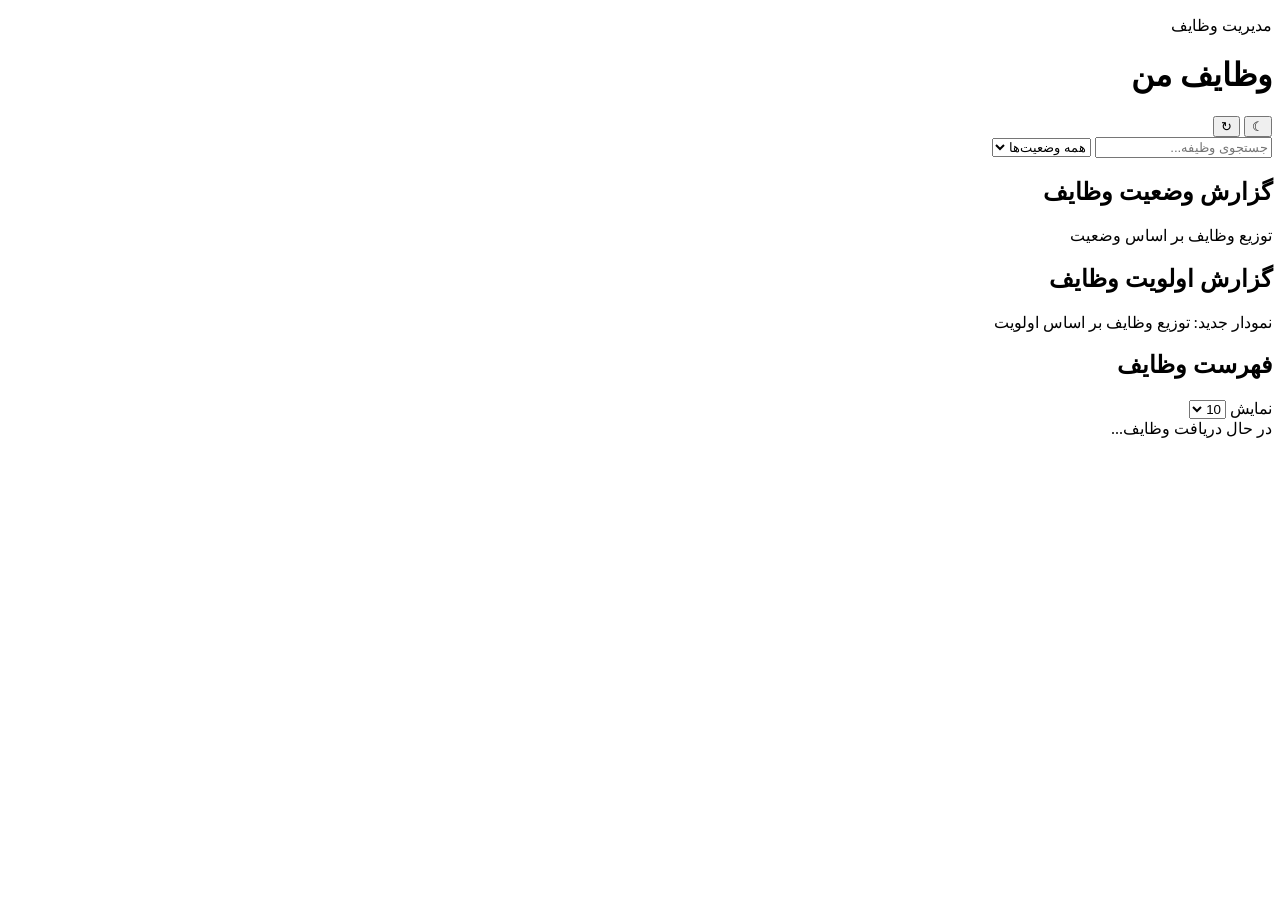
==== webapp/static/index.html @ b52077f0 "Link task management and web report pages bidirectionally in headers" ====
<!doctype html>
<html lang="fa" dir="rtl">
<head>
  <meta charset="utf-8">
  <meta name="viewport" content="width=device-width,initial-scale=1,viewport-fit=cover">
  <title>مدیریت وظایف</title>
  <link rel="stylesheet" href="/static/app.css">
  <script src="https://telegram.org/js/telegram-web-app.js"></script>
</head>
<body>
  <main class="app">
    <header class="header">
      <div>
        <p class="eyebrow">مدیریت وظایف</p>
        <h1 id="greeting">وظایف من</h1>
      </div>
      <div class="header-actions">
        <a id="dashboard-link" class="header-link" href="#" hidden>📊 گزارش تحت وب</a>
        <button id="theme-toggle" class="icon-button" type="button" aria-label="تغییر حالت نمایش">☾</button>
        <button id="refresh" class="icon-button" type="button" aria-label="به‌روزرسانی">↻</button>
      </div>
    </header>

    <section id="user-card" class="user-card" hidden></section>

    <section class="toolbar">
      <input id="search" type="search" placeholder="جستجوی وظیفه..." autocomplete="off">
      <select id="status-filter" aria-label="فیلتر وضعیت">
        <option value="">همه وضعیت‌ها</option>
        <option value="pending">در انتظار</option>
        <option value="in_progress">در حال انجام</option>
        <option value="done">انجام‌شده</option>
        <option value="cancelled">لغوشده</option>
      </select>
    </section>

    <section class="report-panel" aria-labelledby="report-title">
      <div class="report-header">
        <div>
          <h2 id="report-title">گزارش وضعیت وظایف</h2>
          <p>توزیع وظایف بر اساس وضعیت</p>
        </div>
      </div>
      <div id="status-report" class="status-report"></div>
    </section>

    <section class="report-panel" aria-labelledby="priority-title">
      <div class="report-header">
        <div>
          <h2 id="priority-title">گزارش اولویت وظایف</h2>
          <p>نمودار جدید: توزیع وظایف بر اساس اولویت</p>
        </div>
      </div>
      <div id="priority-report" class="priority-report"></div>
    </section>

    <section class="tasks-header">
      <div>
        <h2>فهرست وظایف</h2>
        <span id="result-count" class="result-count"></span>
      </div>
      <label class="page-size-label">نمایش
        <select id="page-size" aria-label="تعداد وظایف در صفحه">
          <option value="5">5</option>
          <option value="10" selected>10</option>
          <option value="20">20</option>
        </select>
      </label>
    </section>

    <section id="state" class="state">در حال دریافت وظایف...</section>
    <section id="tasks" class="tasks" aria-live="polite"></section>

    <nav id="pagination" class="pagination" aria-label="صفحه‌بندی وظایف" hidden>
      <button id="prev-page" type="button">قبلی</button>
      <span id="page-info">صفحه ۱ از ۱</span>
      <button id="next-page" type="button">بعدی</button>
    </nav>
  </main>
  <script src="/static/app.js"></script>
  <script>
    (function() {
      const pathToken = location.pathname.startsWith('/tasks/') ? location.pathname.split('/')[2] : '';
      const token = window.__dashboardTaskToken || pathToken || new URLSearchParams(location.search).get('bot_key') || '';
      const button = document.getElementById('dashboard-link');
      if (button && token) {
        button.href = '/' + encodeURIComponent(token);
        button.hidden = false;
        button.textContent = '📊 گزارش تحت وب';
      }
    })();
  </script>
</body>
</html>
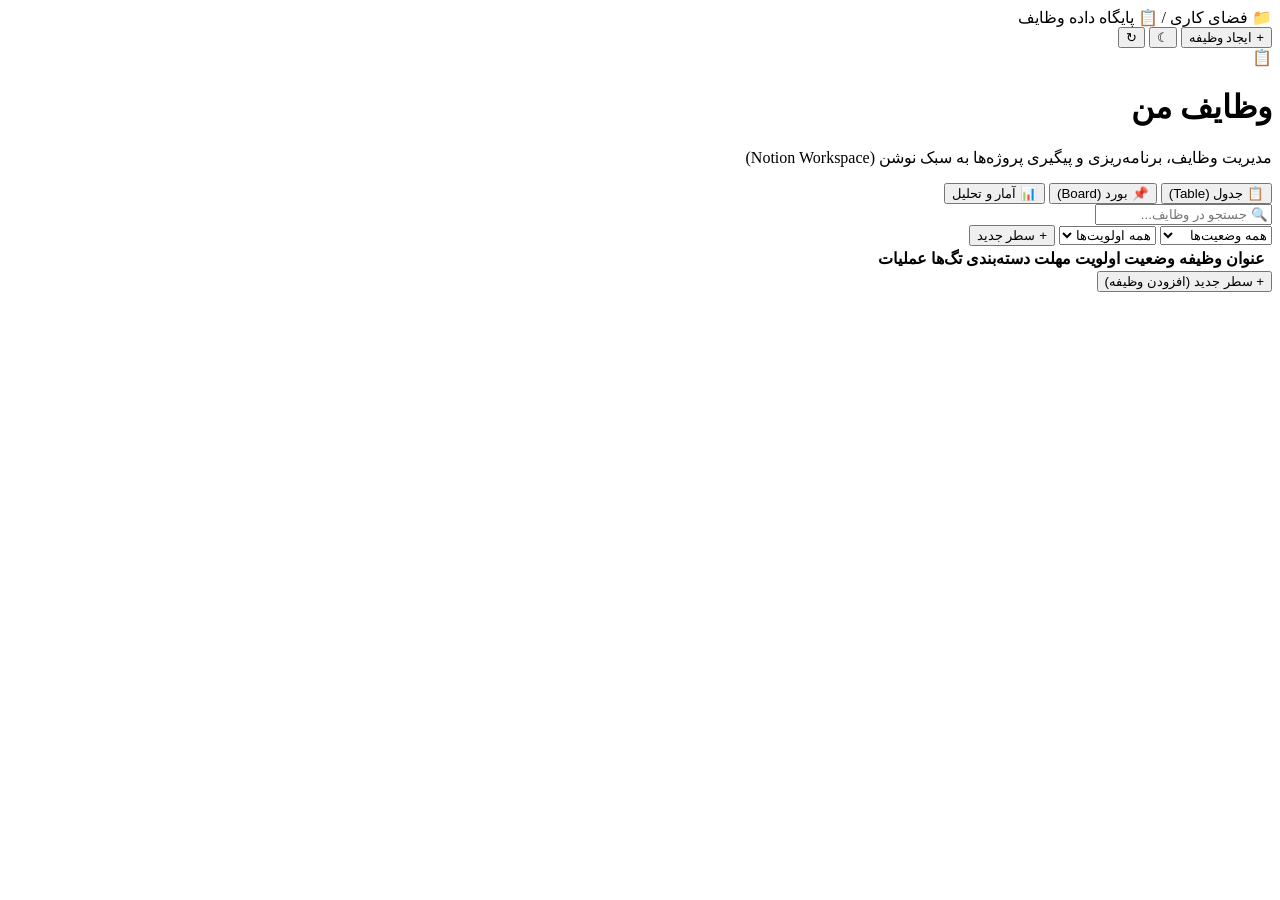
==== commit 869c5f48: "Transform task management page (/tasks/{token}) into Notion-style workspace" ====
--- a/webapp/static/index.html
+++ b/webapp/static/index.html
@@ -3,80 +3,229 @@
 <head>
   <meta charset="utf-8">
   <meta name="viewport" content="width=device-width,initial-scale=1,viewport-fit=cover">
-  <title>مدیریت وظایف</title>
+  <title>مدیریت وظایف · Notion Workspace</title>
   <link rel="stylesheet" href="/static/app.css">
   <script src="https://telegram.org/js/telegram-web-app.js"></script>
 </head>
 <body>
-  <main class="app">
-    <header class="header">
-      <div>
-        <p class="eyebrow">مدیریت وظایف</p>
-        <h1 id="greeting">وظایف من</h1>
-      </div>
-      <div class="header-actions">
-        <a id="dashboard-link" class="header-link" href="#" hidden>📊 گزارش تحت وب</a>
-        <button id="theme-toggle" class="icon-button" type="button" aria-label="تغییر حالت نمایش">☾</button>
-        <button id="refresh" class="icon-button" type="button" aria-label="به‌روزرسانی">↻</button>
+  <div class="notion-app">
+    <!-- Topbar Navigation -->
+    <header class="notion-topbar">
+      <div class="notion-breadcrumbs">
+        <span>📁 فضای کاری</span>
+        <span>/</span>
+        <span class="active">📋 پایگاه داده وظایف</span>
+      </div>
+      <div class="notion-top-actions">
+        <a id="dashboard-link" class="notion-btn" href="#" hidden>📊 گزارش تحت وب</a>
+        <button id="btn-new-task-top" class="notion-btn btn-primary" type="button">+ ایجاد وظیفه</button>
+        <button id="theme-toggle" class="notion-icon-btn" type="button" aria-label="تغییر تم">☾</button>
+        <button id="refresh" class="notion-icon-btn" type="button" aria-label="به‌روزرسانی">↻</button>
       </div>
     </header>
 
-    <section id="user-card" class="user-card" hidden></section>
-
-    <section class="toolbar">
-      <input id="search" type="search" placeholder="جستجوی وظیفه..." autocomplete="off">
-      <select id="status-filter" aria-label="فیلتر وضعیت">
+    <!-- Page Header -->
+    <div class="notion-header">
+      <div class="notion-page-icon">📋</div>
+      <h1 class="notion-title" id="greeting">وظایف من</h1>
+      <p class="notion-desc">مدیریت وظایف، برنامه‌ریزی و پیگیری پروژه‌ها به سبک نوشن (Notion Workspace)</p>
+    </div>
+
+    <!-- View Switcher Tabs -->
+    <div class="notion-tabs-bar">
+      <div class="notion-tabs">
+        <button class="notion-tab active" data-view="table" type="button">📋 جدول (Table)</button>
+        <button class="notion-tab" data-view="board" type="button">📌 بورد (Board)</button>
+        <button class="notion-tab" data-view="analytics" type="button">📊 آمار و تحلیل</button>
+      </div>
+      <div id="result-count" class="notion-desc" style="font-size:12px;font-weight:600"></div>
+    </div>
+
+    <!-- Toolbar: Search & Filter -->
+    <div class="notion-toolbar">
+      <div class="notion-search-wrap">
+        <input id="search" class="notion-search-input" type="search" placeholder="🔍 جستجو در وظایف..." autocomplete="off">
+      </div>
+      <select id="status-filter" class="notion-filter-select" aria-label="فیلتر وضعیت">
         <option value="">همه وضعیت‌ها</option>
-        <option value="pending">در انتظار</option>
-        <option value="in_progress">در حال انجام</option>
-        <option value="done">انجام‌شده</option>
-        <option value="cancelled">لغوشده</option>
+        <option value="pending">⏳ در انتظار</option>
+        <option value="in_progress">🚀 در حال انجام</option>
+        <option value="done">✅ انجام‌شده</option>
+        <option value="cancelled">❌ لغوشده</option>
       </select>
-    </section>
-
-    <section class="report-panel" aria-labelledby="report-title">
-      <div class="report-header">
-        <div>
-          <h2 id="report-title">گزارش وضعیت وظایف</h2>
-          <p>توزیع وظایف بر اساس وضعیت</p>
-        </div>
-      </div>
-      <div id="status-report" class="status-report"></div>
-    </section>
-
-    <section class="report-panel" aria-labelledby="priority-title">
-      <div class="report-header">
-        <div>
-          <h2 id="priority-title">گزارش اولویت وظایف</h2>
-          <p>نمودار جدید: توزیع وظایف بر اساس اولویت</p>
-        </div>
-      </div>
-      <div id="priority-report" class="priority-report"></div>
-    </section>
-
-    <section class="tasks-header">
-      <div>
-        <h2>فهرست وظایف</h2>
-        <span id="result-count" class="result-count"></span>
-      </div>
-      <label class="page-size-label">نمایش
-        <select id="page-size" aria-label="تعداد وظایف در صفحه">
-          <option value="5">5</option>
-          <option value="10" selected>10</option>
-          <option value="20">20</option>
-        </select>
-      </label>
-    </section>
-
-    <section id="state" class="state">در حال دریافت وظایف...</section>
-    <section id="tasks" class="tasks" aria-live="polite"></section>
-
-    <nav id="pagination" class="pagination" aria-label="صفحه‌بندی وظایف" hidden>
-      <button id="prev-page" type="button">قبلی</button>
-      <span id="page-info">صفحه ۱ از ۱</span>
-      <button id="next-page" type="button">بعدی</button>
-    </nav>
-  </main>
+      <select id="priority-filter" class="notion-filter-select" aria-label="فیلتر اولویت">
+        <option value="">همه اولویت‌ها</option>
+        <option value="urgent">🔴 فوری</option>
+        <option value="high">🟠 بالا</option>
+        <option value="medium">🔵 متوسط</option>
+        <option value="low">⚪ پایین</option>
+      </select>
+      <button id="btn-quick-new" class="notion-btn" type="button">+ سطر جدید</button>
+    </div>
+
+    <!-- State Indicator -->
+    <div id="state" class="notion-desc" style="padding:16px 0;text-align:center" hidden>در حال بارگذاری وظایف...</div>
+
+    <!-- VIEW 1: TABLE VIEW -->
+    <div id="view-table" class="notion-view-panel">
+      <div class="notion-table-wrap">
+        <table class="notion-table">
+          <thead>
+            <tr>
+              <th class="col-check"></th>
+              <th>عنوان وظیفه</th>
+              <th>وضعیت</th>
+              <th>اولویت</th>
+              <th>مهلت</th>
+              <th>دسته‌بندی</th>
+              <th>تگ‌ها</th>
+              <th class="col-actions">عملیات</th>
+            </tr>
+          </thead>
+          <tbody id="notion-table-body"></tbody>
+        </table>
+        <button id="btn-table-add" class="notion-table-add-row" type="button">
+          <span>+ سطر جدید (افزودن وظیفه)</span>
+        </button>
+      </div>
+    </div>
+
+    <!-- VIEW 2: BOARD (KANBAN) VIEW -->
+    <div id="view-board" class="notion-view-panel" hidden>
+      <div class="notion-board-grid">
+        <div class="notion-board-col" data-col-status="pending">
+          <div class="notion-board-col-header">
+            <div class="notion-board-col-title">
+              <span class="notion-pill status-pending">در انتظار</span>
+              <span class="notion-board-count" id="count-pending">0</span>
+            </div>
+            <button class="notion-board-add-btn" data-add-status="pending" title="افزودن به این ستون">+</button>
+          </div>
+          <div class="notion-board-cards" id="cards-pending"></div>
+        </div>
+
+        <div class="notion-board-col" data-col-status="in_progress">
+          <div class="notion-board-col-header">
+            <div class="notion-board-col-title">
+              <span class="notion-pill status-in_progress">در حال انجام</span>
+              <span class="notion-board-count" id="count-in_progress">0</span>
+            </div>
+            <button class="notion-board-add-btn" data-add-status="in_progress" title="افزودن به این ستون">+</button>
+          </div>
+          <div class="notion-board-cards" id="cards-in_progress"></div>
+        </div>
+
+        <div class="notion-board-col" data-col-status="done">
+          <div class="notion-board-col-header">
+            <div class="notion-board-col-title">
+              <span class="notion-pill status-done">انجام‌شده</span>
+              <span class="notion-board-count" id="count-done">0</span>
+            </div>
+            <button class="notion-board-add-btn" data-add-status="done" title="افزودن به این ستون">+</button>
+          </div>
+          <div class="notion-board-cards" id="cards-done"></div>
+        </div>
+
+        <div class="notion-board-col" data-col-status="cancelled">
+          <div class="notion-board-col-header">
+            <div class="notion-board-col-title">
+              <span class="notion-pill status-cancelled">لغوشده</span>
+              <span class="notion-board-count" id="count-cancelled">0</span>
+            </div>
+            <button class="notion-board-add-btn" data-add-status="cancelled" title="افزودن به این ستون">+</button>
+          </div>
+          <div class="notion-board-cards" id="cards-cancelled"></div>
+        </div>
+      </div>
+    </div>
+
+    <!-- VIEW 3: ANALYTICS & CHARTS -->
+    <div id="view-analytics" class="notion-view-panel" hidden>
+      <div style="display:grid;grid-template-columns:repeat(auto-fit,minmax(320px,1fr));gap:16px">
+        <section class="notion-table-wrap" style="padding:18px">
+          <h3 style="margin:0 0 12px;font-size:15px">📊 توزیع وضعیت وظایف</h3>
+          <div id="status-report"></div>
+        </section>
+        <section class="notion-table-wrap" style="padding:18px">
+          <h3 style="margin:0 0 12px;font-size:15px">🚦 توزیع اولویت‌ها</h3>
+          <div id="priority-report"></div>
+        </section>
+      </div>
+    </div>
+
+    <!-- Legacy / Compatibility hidden containers -->
+    <section id="user-card" hidden></section>
+    <section id="tasks" hidden></section>
+    <nav id="pagination" hidden></nav>
+  </div>
+
+  <!-- NOTION TASK MODAL (Create & Edit) -->
+  <div id="notion-modal" class="notion-modal-backdrop" hidden>
+    <div class="notion-modal" role="dialog" aria-modal="true">
+      <div class="notion-modal-header">
+        <div class="notion-modal-icon">📋</div>
+        <div style="display:flex;align-items:center;gap:8px">
+          <a id="modal-full-page" class="notion-btn" href="#" style="font-size:12px;height:28px" hidden>↗ نمایش تمام‌صفحه</a>
+          <button id="modal-close" class="notion-icon-btn" type="button" aria-label="بستن">✕</button>
+        </div>
+      </div>
+
+      <form id="notion-task-form">
+        <input id="modal-task-id" type="hidden">
+        <input id="modal-title" class="notion-modal-title-input" required maxlength="500" placeholder="عنوان وظیفه...">
+
+        <div class="notion-props-table">
+          <div class="notion-prop-label">📌 وضعیت</div>
+          <div class="notion-prop-val">
+            <select id="modal-status">
+              <option value="pending">در انتظار</option>
+              <option value="in_progress">در حال انجام</option>
+              <option value="done">انجام شده</option>
+              <option value="cancelled">لغو شده</option>
+            </select>
+          </div>
+
+          <div class="notion-prop-label">🚦 اولویت</div>
+          <div class="notion-prop-val">
+            <select id="modal-priority">
+              <option value="low">کم</option>
+              <option value="medium" selected>متوسط</option>
+              <option value="high">زیاد</option>
+              <option value="urgent">فوری</option>
+            </select>
+          </div>
+
+          <div class="notion-prop-label">⏰ موعد زمانی</div>
+          <div class="notion-prop-val">
+            <input id="modal-deadline" type="datetime-local">
+          </div>
+
+          <div class="notion-prop-label">🗂 دسته‌بندی</div>
+          <div class="notion-prop-val">
+            <input id="modal-category" placeholder="مثلاً: کار، شخصی، پروژه...">
+          </div>
+
+          <div class="notion-prop-label">🏷 تگ‌ها</div>
+          <div class="notion-prop-val">
+            <input id="modal-tags" placeholder="تگ‌ها با ویرگول جدا شوند">
+          </div>
+        </div>
+
+        <hr style="border:0;border-top:1px solid var(--border-light);margin:16px 0">
+
+        <label style="display:block;margin-bottom:6px;font-size:12px;color:var(--text-secondary);font-weight:600">توضیحات و یادداشت‌ها</label>
+        <textarea id="modal-description" class="notion-modal-desc" placeholder="توضیحات و یادداشت‌های این وظیفه را اینجا بنویسید..."></textarea>
+
+        <div id="modal-error" style="color:#e03e3e;font-size:12px;margin-top:10px" hidden></div>
+
+        <div class="notion-modal-actions">
+          <button id="modal-cancel" class="notion-btn" type="button">انصراف</button>
+          <button id="modal-save" class="notion-btn btn-primary" type="submit">ذخیره وظیفه</button>
+        </div>
+      </form>
+    </div>
+  </div>
+
   <script src="/static/app.js"></script>
   <script>
     (function() {
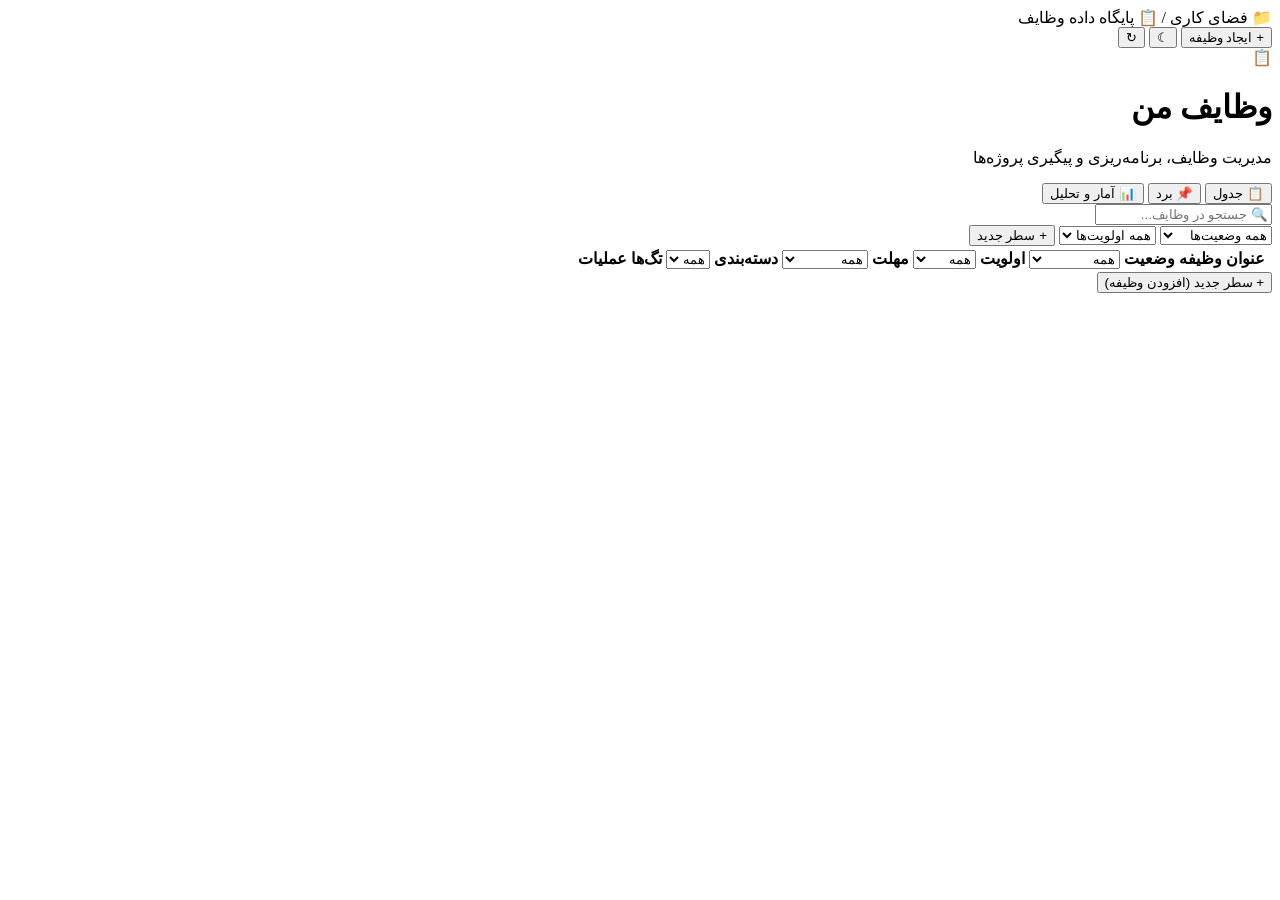
==== commit 257520df: "feat: refine Persian task table filters and dates" ====
--- a/webapp/static/index.html
+++ b/webapp/static/index.html
@@ -28,14 +28,14 @@
     <div class="notion-header">
       <div class="notion-page-icon">📋</div>
       <h1 class="notion-title" id="greeting">وظایف من</h1>
-      <p class="notion-desc">مدیریت وظایف، برنامه‌ریزی و پیگیری پروژه‌ها به سبک نوشن (Notion Workspace)</p>
+      <p class="notion-desc">مدیریت وظایف، برنامه‌ریزی و پیگیری پروژه‌ها</p>
     </div>
 
     <!-- View Switcher Tabs -->
     <div class="notion-tabs-bar">
       <div class="notion-tabs">
-        <button class="notion-tab active" data-view="table" type="button">📋 جدول (Table)</button>
-        <button class="notion-tab" data-view="board" type="button">📌 بورد (Board)</button>
+        <button class="notion-tab active" data-view="table" type="button">📋 جدول</button>
+        <button class="notion-tab" data-view="board" type="button">📌 برد</button>
         <button class="notion-tab" data-view="analytics" type="button">📊 آمار و تحلیل</button>
       </div>
       <div id="result-count" class="notion-desc" style="font-size:12px;font-weight:600"></div>
@@ -74,10 +74,10 @@
             <tr>
               <th class="col-check"></th>
               <th>عنوان وظیفه</th>
-              <th>وضعیت</th>
-              <th>اولویت</th>
-              <th>مهلت</th>
-              <th>دسته‌بندی</th>
+              <th>وضعیت <select class="column-filter" data-column-filter="status" aria-label="فیلتر وضعیت"><option value="">همه</option><option value="pending">در انتظار</option><option value="in_progress">در حال انجام</option><option value="done">انجام‌شده</option><option value="cancelled">لغوشده</option></select></th>
+              <th>اولویت <select class="column-filter" data-column-filter="priority" aria-label="فیلتر اولویت"><option value="">همه</option><option value="urgent">فوری</option><option value="high">بالا</option><option value="medium">متوسط</option><option value="low">پایین</option></select></th>
+              <th>مهلت <select class="column-filter" data-column-filter="deadline" aria-label="فیلتر مهلت"><option value="">همه</option><option value="has">دارای مهلت</option><option value="none">بدون مهلت</option></select></th>
+              <th>دسته‌بندی <select class="column-filter" data-column-filter="category" aria-label="فیلتر دسته‌بندی"><option value="">همه</option></select></th>
               <th>تگ‌ها</th>
               <th class="col-actions">عملیات</th>
             </tr>
@@ -197,17 +197,20 @@
 
           <div class="notion-prop-label">⏰ موعد زمانی</div>
           <div class="notion-prop-val">
-            <input id="modal-deadline" type="datetime-local">
+            <input id="modal-deadline" type="text" inputmode="numeric" dir="ltr" placeholder="۱۴۰۵/۰۷/۱۵ ۱۸:۳۰" aria-describedby="modal-deadline-help">
+            <small id="modal-deadline-help" class="modal-help">تاریخ شمسی وارد کنید؛ فرمت: سال/ماه/روز ساعت:دقیقه</small>
           </div>
 
           <div class="notion-prop-label">🗂 دسته‌بندی</div>
           <div class="notion-prop-val">
-            <input id="modal-category" placeholder="مثلاً: کار، شخصی، پروژه...">
+            <input id="modal-category" list="task-category-options" placeholder="مثلاً: کار، شخصی، پروژه..." autocomplete="off">
+            <datalist id="task-category-options"></datalist>
           </div>
 
           <div class="notion-prop-label">🏷 تگ‌ها</div>
           <div class="notion-prop-val">
-            <input id="modal-tags" placeholder="تگ‌ها با ویرگول جدا شوند">
+            <input id="modal-tags" list="task-tag-options" placeholder="تگ‌ها با ویرگول جدا شوند" autocomplete="off">
+            <datalist id="task-tag-options"></datalist>
           </div>
         </div>
 
@@ -229,15 +232,53 @@
   <script src="/static/app.js"></script>
   <script>
     (function() {
+      const params = new URLSearchParams(location.search);
       const pathToken = location.pathname.startsWith('/tasks/') ? location.pathname.split('/')[2] : '';
-      const token = window.__dashboardTaskToken || pathToken || new URLSearchParams(location.search).get('bot_key') || '';
+      const token = window.__dashboardTaskToken || pathToken || params.get('bot_key') || '';
       const button = document.getElementById('dashboard-link');
+
       if (button && token) {
         button.href = '/' + encodeURIComponent(token);
         button.hidden = false;
         button.textContent = '📊 گزارش تحت وب';
       }
+
+      // Keep the existing table edit action as a direct web-page navigation.
+      document.addEventListener('click', function(e) {
+        const editButton = e.target.closest('.col-actions [data-open-id]');
+        if (!editButton || !token) return;
+        e.preventDefault();
+        e.stopImmediatePropagation();
+        const taskId = editButton.dataset.openId;
+        location.href = '/task/' + encodeURIComponent(token) + '/' + encodeURIComponent(taskId);
+      }, true);
+
+      // Suggest categories and individual tags already used by the current user's tasks.
+      const categoryList = document.getElementById('task-category-options');
+      const tagList = document.getElementById('task-tag-options');
+      if (!categoryList || !tagList || !token) return;
+
+      const addOptions = (list, values) => {
+        const unique = [...new Set(values.map(v => String(v || '').trim()).filter(Boolean))].sort((a, b) => a.localeCompare(b, 'fa'));
+        list.replaceChildren(...unique.map(value => {
+          const option = document.createElement('option');
+          option.value = value;
+          return option;
+        }));
+      };
+
+      const apiPath = '/api/tasks?bot_key=' + encodeURIComponent(token);
+      fetch(apiPath, { cache: 'no-store' })
+        .then(res => res.ok ? res.json() : null)
+        .then(data => {
+          const taskItems = Array.isArray(data?.tasks) ? data.tasks : [];
+          const categories = taskItems.map(task => task.category);
+          const tags = taskItems.flatMap(task => String(task.tags || '').split(','));
+          addOptions(categoryList, categories);
+          addOptions(tagList, tags);
+        })
+        .catch(() => {});
     })();
   </script>
 </body>
-</html>+</html>
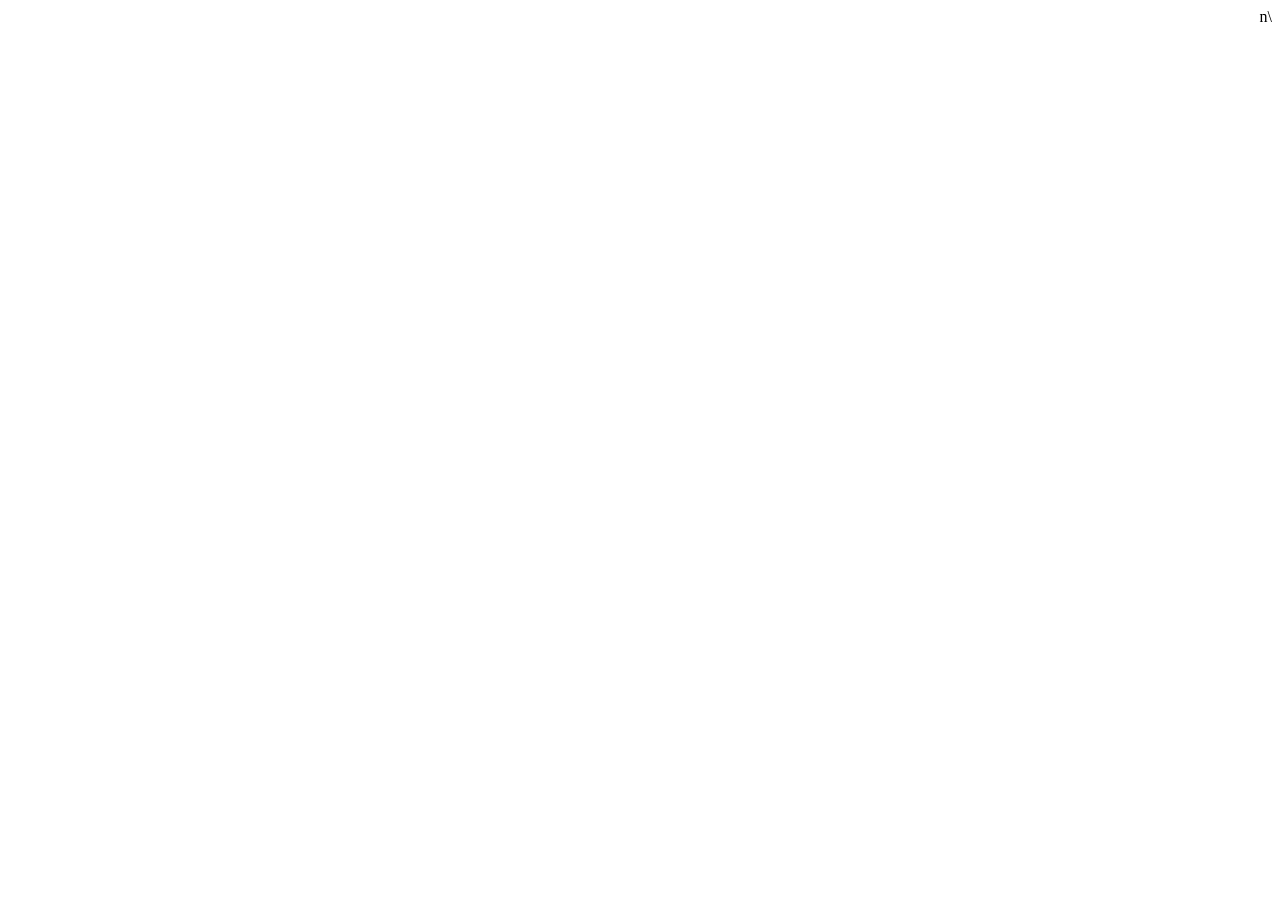
==== commit 51f6a4d5: "feat(web): guard protected task dashboard before render" ====
--- a/webapp/static/index.html
+++ b/webapp/static/index.html
@@ -8,7 +8,7 @@
   <script src="https://telegram.org/js/telegram-web-app.js"></script>
 </head>
 <body>
-  <div class="notion-app">
+  <div class="notion-app" data-auth-protected hidden>
     <!-- Topbar Navigation -->
     <header class="notion-topbar">
       <div class="notion-breadcrumbs">
@@ -197,8 +197,7 @@
 
           <div class="notion-prop-label">⏰ موعد زمانی</div>
           <div class="notion-prop-val">
-            <input id="modal-deadline" type="text" inputmode="numeric" dir="ltr" placeholder="۱۴۰۵/۰۷/۱۵ ۱۸:۳۰" aria-describedby="modal-deadline-help">
-            <small id="modal-deadline-help" class="modal-help">تاریخ شمسی وارد کنید؛ فرمت: سال/ماه/روز ساعت:دقیقه</small>
+            <input id="modal-deadline" type="datetime-local" aria-describedby="modal-deadline-help"><small id="modal-deadline-help" class="jalali-help">تاریخ جلالی: —</small>
           </div>
 
           <div class="notion-prop-label">🗂 دسته‌بندی</div>
@@ -229,7 +228,7 @@
     </div>
   </div>
 
-  <script src="/static/app.js"></script>
+  <script src="/static/auth-guard.js"></script>\n  <script src="/static/app.js"></script>
   <script>
     (function() {
       const params = new URLSearchParams(location.search);
@@ -281,4 +280,4 @@
     })();
   </script>
 </body>
-</html>
+</html>
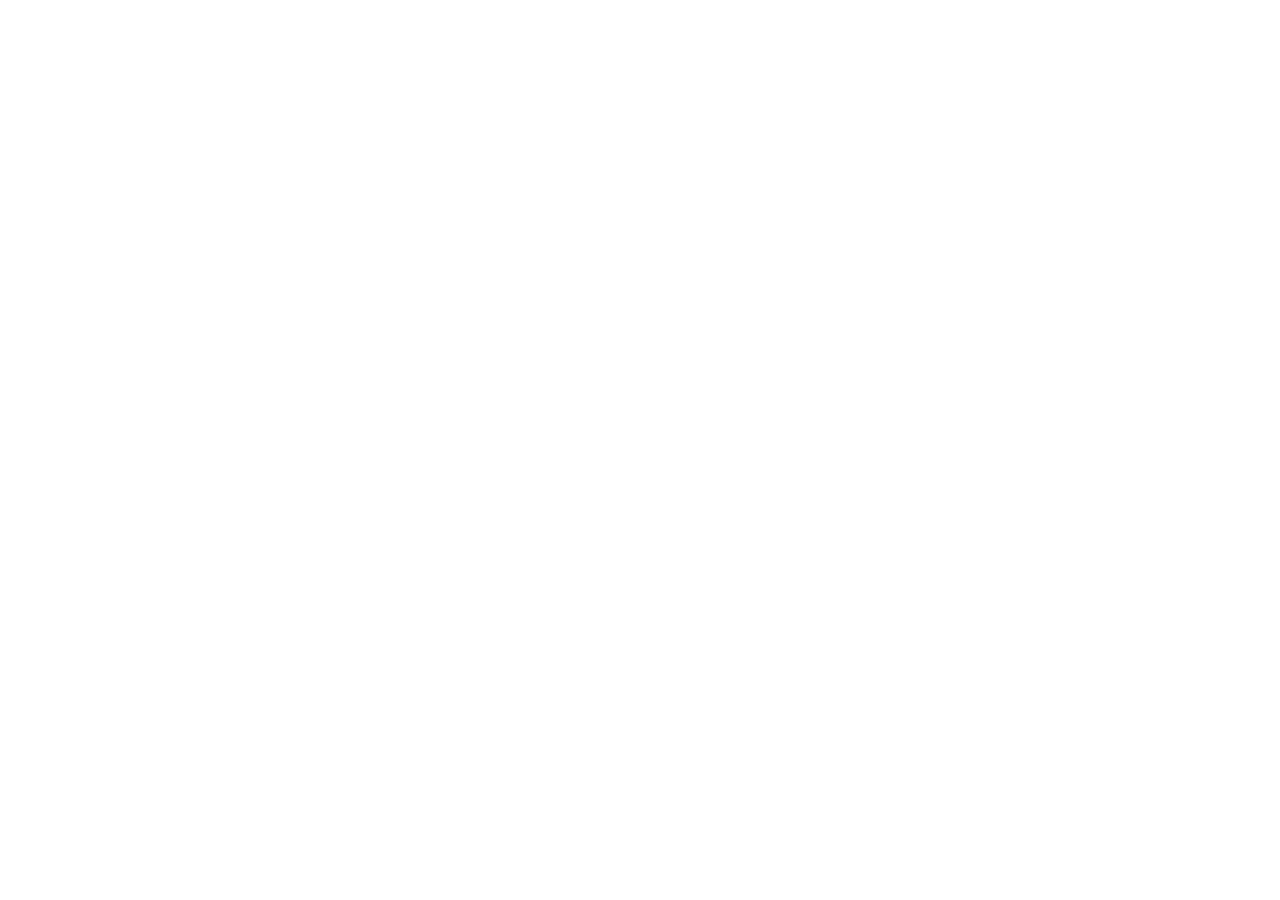
==== commit d619fe94: "fix(web): clean auth guard script markup" ====
--- a/webapp/static/index.html
+++ b/webapp/static/index.html
@@ -228,7 +228,8 @@
     </div>
   </div>
 
-  <script src="/static/auth-guard.js"></script>\n  <script src="/static/app.js"></script>
+  <script src="/static/auth-guard.js"></script>
+  <script src="/static/app.js"></script>
   <script>
     (function() {
       const params = new URLSearchParams(location.search);
